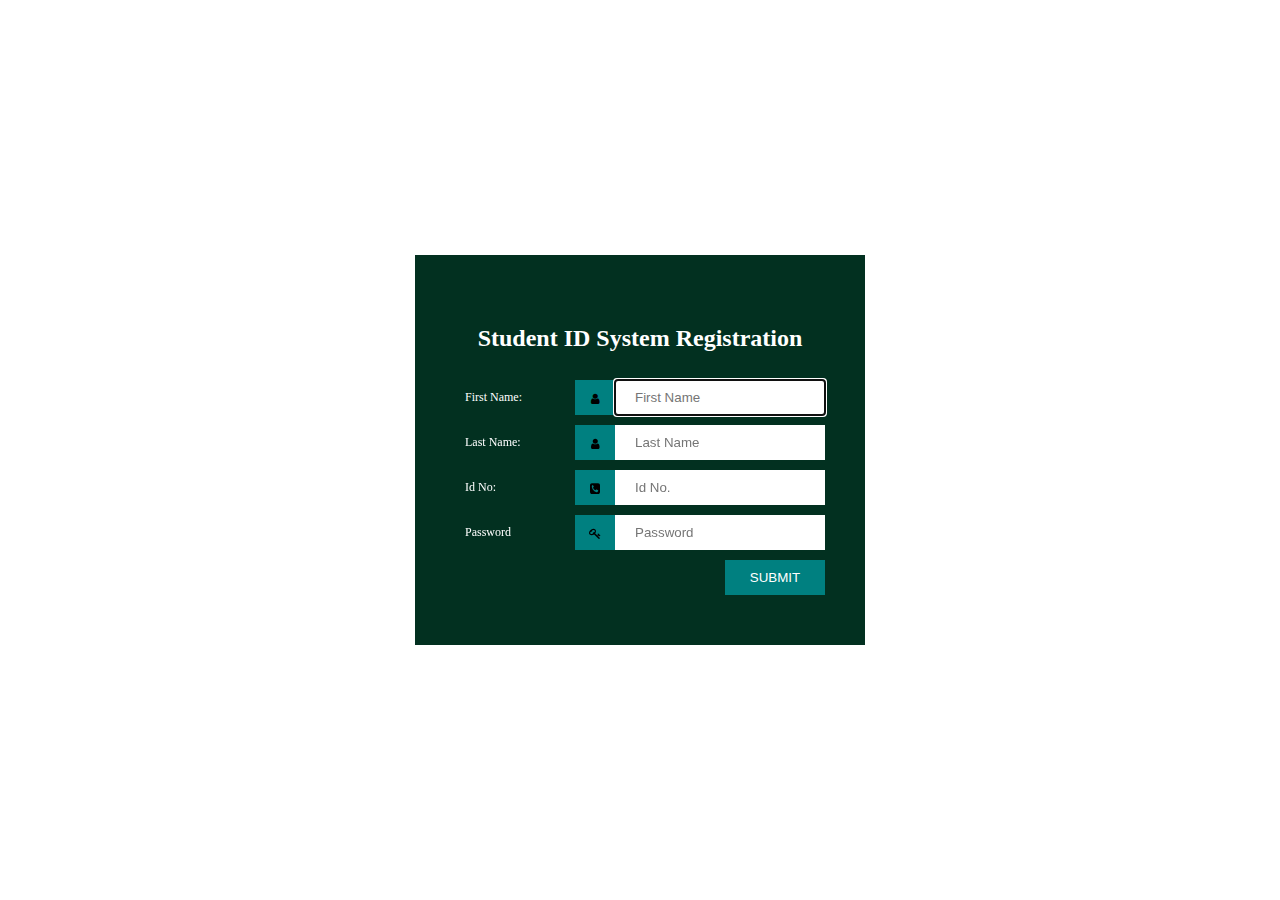
==== Student ID Design/index.html @ 8271cc60 "Rename Website.html to index.html" ====
<!DOCTYPE html>
<html>

  <head>
    <meta charset="utf-8">
    <title>Form</title>
    <link href="CSS.css" type="text/css" rel="stylesheet">
    <link rel="stylesheet" href="https://cdnjs.cloudflare.com/ajax/libs/font-awesome/4.7.0/css/font-awesome.min.css">
  </head>

  <body>


  	<div class="container">
      <form method="post" autocomplete="on">
<h2 align="center">Student ID System​ Registration</h2><br>

        <!--First name-->
    	 <div class="box">
          <label for="firstName" class="fl fontLabel"> First Name: </label><div class="new iconBox"> <i class="fa fa-user" aria-hidden="true"></i></div>
    	  <div class="fr">
          <input type="text" name="firstName" placeholder="First Name" class="textBox" autofocus="on" required></div>
          <div class="clr"></div></div>

        <!--Last name-->
    	<div class="box">
          <label for="lastName" class="fl fontLabel"> Last Name: </label>
    	  <div class="fl iconBox"><i class="fa fa-user" aria-hidden="true"></i></div><div class="fr">
          <input type="text" required name="lastName" placeholder="Last Name" class="textBox">
    	  </div>
          <div class="clr"></div></div>

    	<!---ID No.------>
    	<div class="box">
          <label for="id" class="fl fontLabel"> Id No: </label>
    	  <div class="fl iconBox"><i class="fa fa-phone-square" aria-hidden="true"></i></div>
    	  <div class="fr">
    	  <input type="text" required name="idNo" minlength="8" placeholder="Id No." class="textBox"></div>
    	  <div class="clr"></div></div>

    	<!---Password------>
    	<div class="box">
          <label for="password" class="fl fontLabel"> Password </label>
    	  <div class="fl iconBox"><i class="fa fa-key" aria-hidden="true"></i></div> <div class="fr">
    	  <input type="Password" required name="password" placeholder="Password" class="textBox"></div>
    	  <div class="clr"></div></div>

    	<!---Submit Button------>
    	<div class="box">
    	<input type="Submit" name="Submit" class="submit" value="SUBMIT">
    	</div>

      </form>
  </div>
  </body>

</html>
---- Student ID Design/CSS.css ----
*{
	padding: 0;
	margin: 0;
}
body{
  background: url(http://wrbbradio.org/wp-content/uploads/2016/10/grey-background-07.jpg) no-repeat center fixed;
  background-size: cover;
}
h2 {
  color: white;
}

.container{
	background: #023020;
	width: 350px;
	height: 300px;
	padding-bottom: 20px;
	position: absolute;
	top:50%;
	left: 50%;
	transform: translate(-50%, -50%);
	margin: auto;
  padding: 70px 50px 20px 50px;
}


.fl{
	float: left;
  width: 110px;
  line-height: 35px;
}

.fontLabel{
  color: white;
}

.fr{
	float: right;
}

.clr{
	clear: both;
}

.box{
	width: 360px;
	height: 35px;
	margin-top: 10px;
	font-family: verdana;
	font-size: 12px;
}

.textBox{
	height: 35px;
	width: 190px;
	border: none;
  padding-left: 20px;
}

.new{
  float: left;
}

.iconBox{
	height: 35px;
	width: 40px;
	line-height: 38px;
	text-align: center;
  background: #008080;
}

.radio{
	color: white;
	background: #2d3e3f;
	line-height: 38px;

}

.submit{
	float: right;
	border: none;
	color: white;
	width: 100px;
	height: 35px;
	background: #008080;
}

::-webkit-input-placeholder { /* Chrome/Opera/Safari */

}
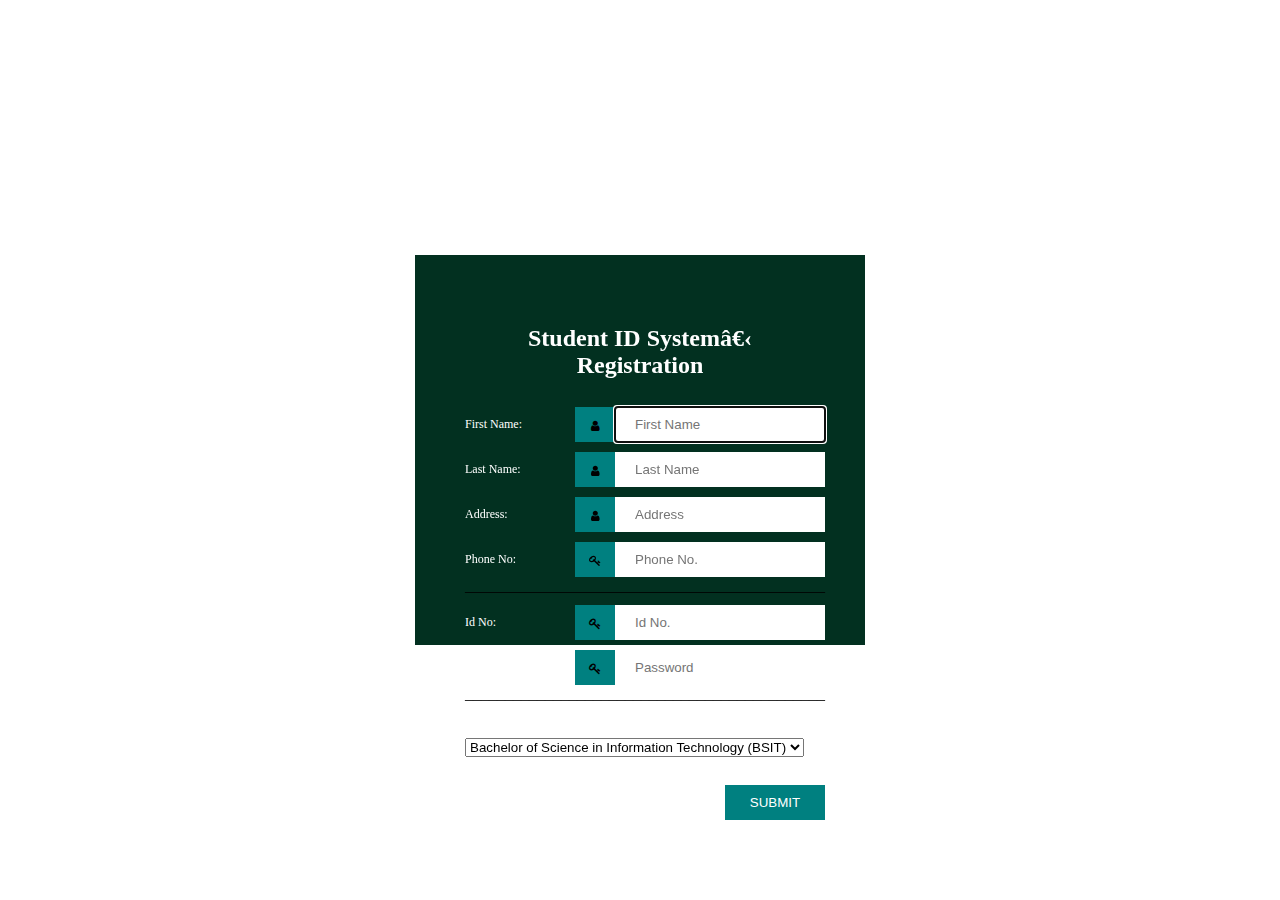
==== commit 2186d3b7: "Update index.html" ====
--- a/Student ID Design/index.html
+++ b/Student ID Design/index.html
@@ -13,7 +13,7 @@
 
   	<div class="container">
       <form method="post" autocomplete="on">
-<h2 align="center">Student ID System​ Registration</h2><br>
+<h2 align="center">Student ID Systemâ€‹ Registration</h2><br>
 
         <!--First name-->
     	 <div class="box">
@@ -30,12 +30,31 @@
     	  </div>
           <div class="clr"></div></div>
 
+<!--Address-->
+    	<div class="box">
+          <label for="address" class="fl fontLabel"> Address: </label>
+    	  <div class="fl iconBox"><i class="fa fa-user" aria-hidden="true"></i></div><div class="fr">
+          <input type="text" required name="address" placeholder="Address" class="textBox">
+    	  </div>
+          <div class="clr"></div></div>
+
+<!---Phone No.------>
+    	<div class="box">
+          <label for="phone" class="fl fontLabel"> Phone No: </label>
+    	  <div class="fl iconBox"><i class="fa fa-key"  aria-hidden="true"></i></div>
+    	  <div class="fr">
+    	  <input type="text" required name="phone" minlength="9" placeholder="Phone No." class="textBox"></div>
+    	  <div class="clr"></div></div>
+
+
+<p>_____________________________________________</p>
+
     	<!---ID No.------>
     	<div class="box">
           <label for="id" class="fl fontLabel"> Id No: </label>
-    	  <div class="fl iconBox"><i class="fa fa-phone-square" aria-hidden="true"></i></div>
+    	  <div class="fl iconBox"><i class="fa fa-key"  aria-hidden="true"></i></div>
     	  <div class="fr">
-    	  <input type="text" required name="idNo" minlength="8" placeholder="Id No." class="textBox"></div>
+    	  <input type="text" required name="idNo" minlength="9" placeholder="Id No." class="textBox"></div>
     	  <div class="clr"></div></div>
 
     	<!---Password------>
@@ -44,6 +63,24 @@
     	  <div class="fl iconBox"><i class="fa fa-key" aria-hidden="true"></i></div> <div class="fr">
     	  <input type="Password" required name="password" placeholder="Password" class="textBox"></div>
     	  <div class="clr"></div></div>
+
+<p>_____________________________________________</p>
+ 
+
+
+<!---Course------>
+<div class="course">
+          <label for="course" class="fl fontLabel"> Course: </label>
+       <div>
+<select id="courseoption" name="courseoption">
+    <option value="1">Bachelor of Science in Information Technology (BSIT)</option>
+    <option value="2">Bachelor of Science in Computer Science (BSCS)</option>
+    <option value="3">Bachelor of Science in Data Analytics (BSDA)</option>
+    <option value="4">Associate in Computer Technology (ACT) </option>
+    <option value="5">Bachelor of Library and Information Science (BLIS)</option>
+</select>
+</div>
+<div class="clr"></div></div><br>
 
     	<!---Submit Button------>
     	<div class="box">
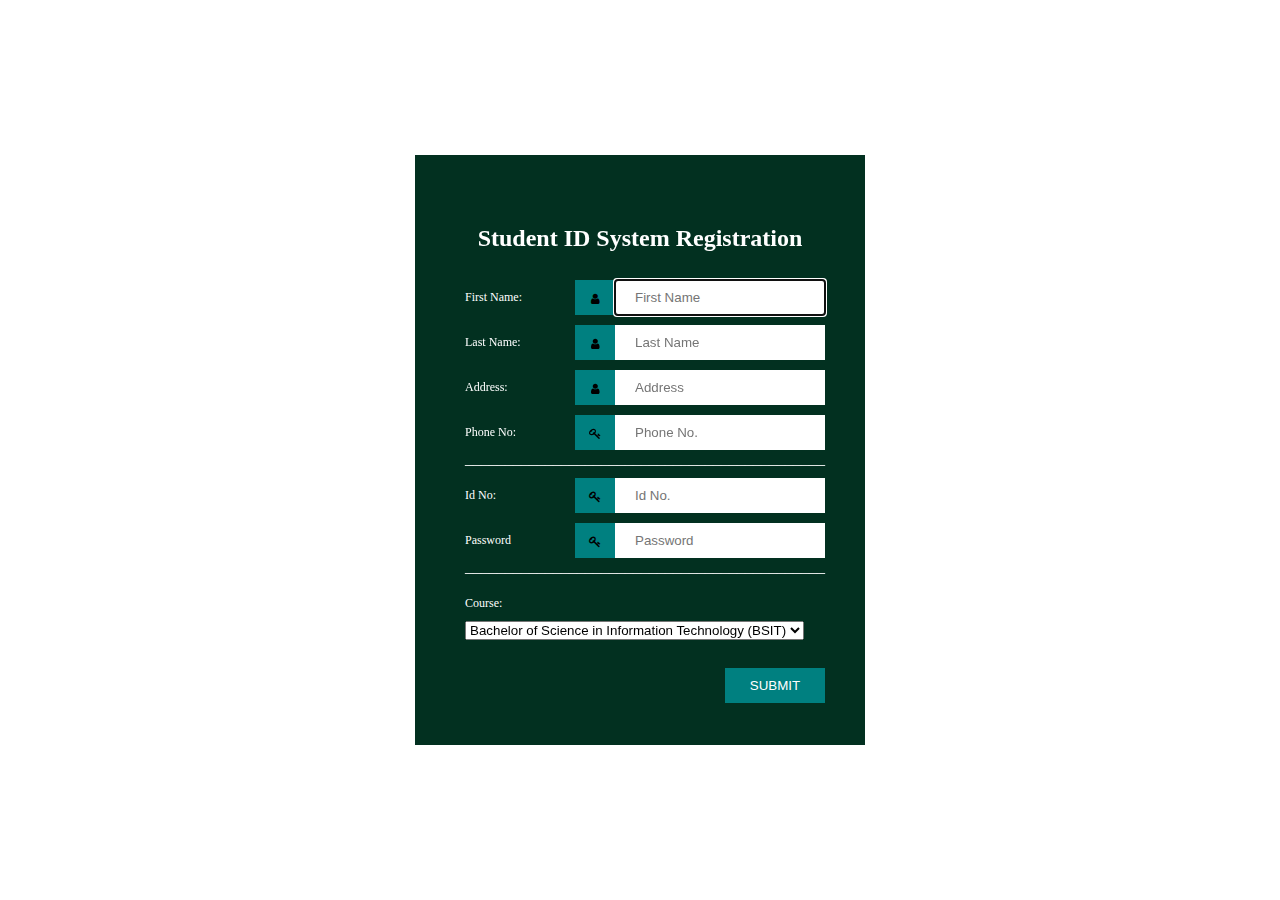
==== commit e7d78be4: "Update index.html" ====
--- a/Student ID Design/index.html
+++ b/Student ID Design/index.html
@@ -13,7 +13,7 @@
 
   	<div class="container">
       <form method="post" autocomplete="on">
-<h2 align="center">Student ID Systemâ€‹ Registration</h2><br>
+<h2 align="center">Student ID System Registration</h2><br>
 
         <!--First name-->
     	 <div class="box">
--- a/Student ID Design/CSS.css
+++ b/Student ID Design/CSS.css
@@ -13,7 +13,7 @@
 .container{
 	background: #023020;
 	width: 350px;
-	height: 300px;
+	height: 500px;
 	padding-bottom: 20px;
 	position: absolute;
 	top:50%;
@@ -22,13 +22,14 @@
 	margin: auto;
   padding: 70px 50px 20px 50px;
 }
-
-
 .fl{
-	float: left;
+  float: left;
   width: 110px;
   line-height: 35px;
 }
+p{
+color: white;
+ }
 
 .fontLabel{
   color: white;
@@ -55,6 +56,11 @@
 	width: 190px;
 	border: none;
   padding-left: 20px;
+}
+.course{
+	margin-top: 10px;
+	font-family: verdana;
+	font-size: 12px;
 }
 
 .new{
@@ -86,5 +92,4 @@
 }
 
 ::-webkit-input-placeholder { /* Chrome/Opera/Safari */
-
-}+}
